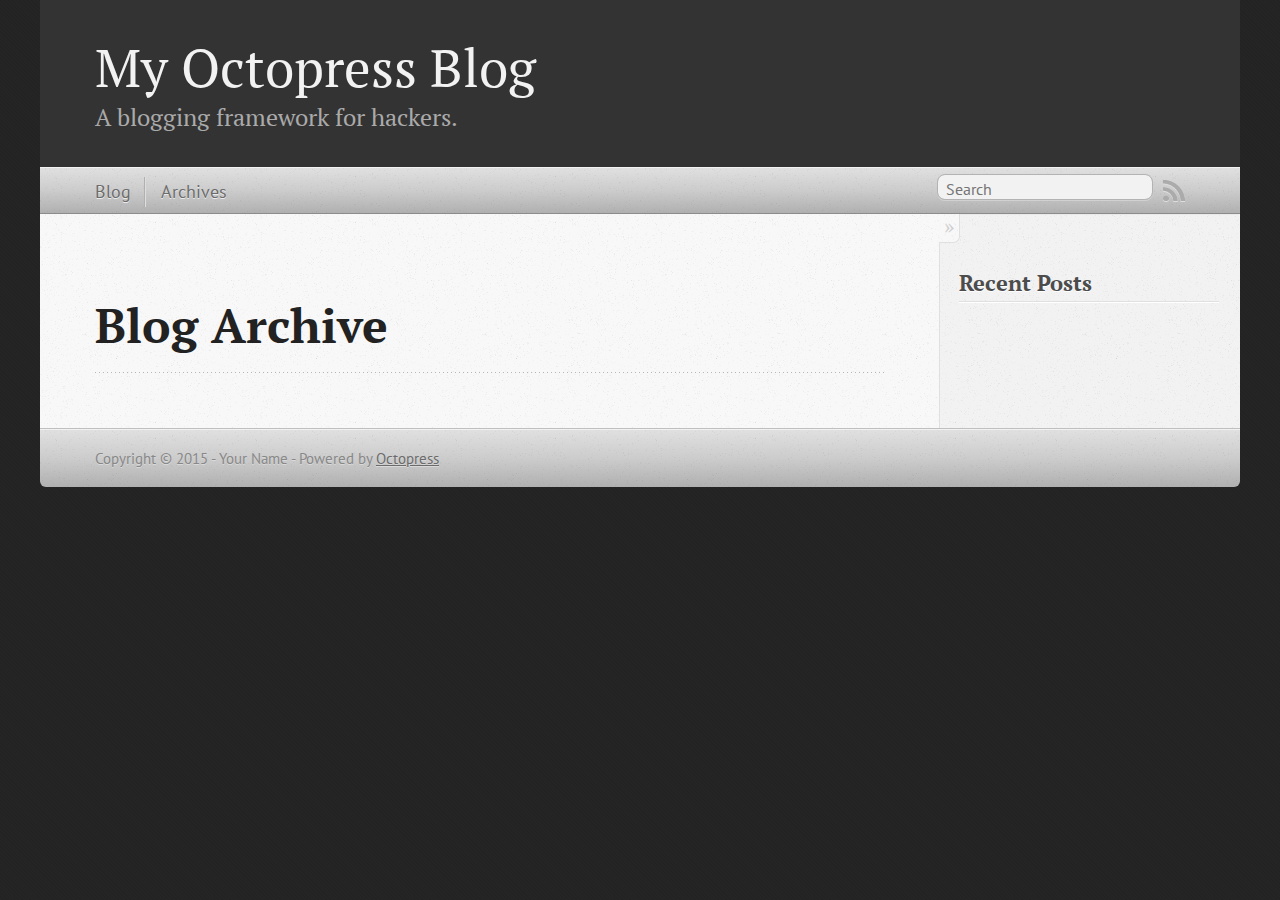
==== blog/archives/index.html @ 423a73b9 "Site updated at 2015-05-28 01:32:02 UTC" ====
<!DOCTYPE html>
<!--[if IEMobile 7 ]><html class="no-js iem7"><![endif]-->
<!--[if lt IE 9]><html class="no-js lte-ie8"><![endif]-->
<!--[if (gt IE 8)|(gt IEMobile 7)|!(IEMobile)|!(IE)]><!--><html class="no-js" lang="en"><!--<![endif]-->
<head>
  <meta charset="utf-8">
  <title>Blog Archive - My Octopress Blog</title>
  <meta name="author" content="Your Name">

  
  <meta name="description" content=" Blog Archive Recent Posts ">
  

  <!-- http://t.co/dKP3o1e -->
  <meta name="HandheldFriendly" content="True">
  <meta name="MobileOptimized" content="320">
  <meta name="viewport" content="width=device-width, initial-scale=1">

  
  <link rel="canonical" href="http://vickylu.github.io/Blog/blog/archives/">
  <link href="/favicon.png" rel="icon">
  <link href="/stylesheets/screen.css" media="screen, projection" rel="stylesheet" type="text/css">
  <link href="/atom.xml" rel="alternate" title="My Octopress Blog" type="application/atom+xml">
  <script src="/javascripts/modernizr-2.0.js"></script>
  <script src="//ajax.googleapis.com/ajax/libs/jquery/1.9.1/jquery.min.js"></script>
  <script>!window.jQuery && document.write(unescape('%3Cscript src="/javascripts/libs/jquery.min.js"%3E%3C/script%3E'))</script>
  <script src="/javascripts/octopress.js" type="text/javascript"></script>
  <!--Fonts from Google"s Web font directory at http://google.com/webfonts -->
<link href="//fonts.googleapis.com/css?family=PT+Serif:regular,italic,bold,bolditalic" rel="stylesheet" type="text/css">
<link href="//fonts.googleapis.com/css?family=PT+Sans:regular,italic,bold,bolditalic" rel="stylesheet" type="text/css">

  

</head>

<body   >
  <header role="banner"><hgroup>
  <h1><a href="/">My Octopress Blog</a></h1>
  
    <h2>A blogging framework for hackers.</h2>
  
</hgroup>

</header>
  <nav role="navigation"><ul class="subscription" data-subscription="rss">
  <li><a href="/atom.xml" rel="subscribe-rss" title="subscribe via RSS">RSS</a></li>
  
</ul>
  
<form action="https://www.google.com/search" method="get">
  <fieldset role="search">
    <input type="hidden" name="sitesearch" value="vickylu.github.io/Blog">
    <input class="search" type="text" name="q" results="0" placeholder="Search"/>
  </fieldset>
</form>
  
<ul class="main-navigation">
  <li><a href="/">Blog</a></li>
  <li><a href="/blog/archives">Archives</a></li>
</ul>

</nav>
  <div id="main">
    <div id="content">
      <div>
<article role="article">
  
  <header>
    <h1 class="entry-title">Blog Archive</h1>
    
  </header>
  
  <div id="blog-archives">

</div>

  
</article>

</div>

<aside class="sidebar">
  
    <section>
  <h1>Recent Posts</h1>
  <ul id="recent_posts">
    
  </ul>
</section>





  
</aside>


    </div>
  </div>
  <footer role="contentinfo"><p>
  Copyright &copy; 2015 - Your Name -
  <span class="credit">Powered by <a href="http://octopress.org">Octopress</a></span>
</p>

</footer>
  







  <script type="text/javascript">
    (function(){
      var twitterWidgets = document.createElement('script');
      twitterWidgets.type = 'text/javascript';
      twitterWidgets.async = true;
      twitterWidgets.src = '//platform.twitter.com/widgets.js';
      document.getElementsByTagName('head')[0].appendChild(twitterWidgets);
    })();
  </script>





</body>
</html>
---- stylesheets/screen.css ----
html,body,div,span,applet,object,iframe,h1,h2,h3,h4,h5,h6,p,blockquote,pre,a,abbr,acronym,address,big,cite,code,del,dfn,em,img,ins,kbd,q,s,samp,small,strike,strong,sub,sup,tt,var,b,u,i,center,dl,dt,dd,ol,ul,li,fieldset,form,label,legend,table,caption,tbody,tfoot,thead,tr,th,td,article,aside,canvas,details,embed,figure,figcaption,footer,header,hgroup,menu,nav,output,ruby,section,summary,time,mark,audio,video{margin:0;padding:0;border:0;font:inherit;font-size:100%;vertical-align:baseline}html{line-height:1}ol,ul{list-style:none}table{border-collapse:collapse;border-spacing:0}caption,th,td{text-align:left;font-weight:normal;vertical-align:middle}q,blockquote{quotes:none}q:before,q:after,blockquote:before,blockquote:after{content:"";content:none}a img{border:none}article,aside,details,figcaption,figure,footer,header,hgroup,main,menu,nav,section,summary{display:block}a{color:#1863a1}a:visited{color:#751590}a:focus{color:#0181eb}a:hover{color:#0181eb}a:active{color:#01579f}aside.sidebar a{color:#222}aside.sidebar a:focus{color:#0181eb}aside.sidebar a:hover{color:#0181eb}aside.sidebar a:active{color:#01579f}a{-moz-transition:color 0.3s;-o-transition:color 0.3s;-webkit-transition:color 0.3s;transition:color 0.3s}html{background:#252525 url('/images/line-tile.png?1432775981') top left}body>div{background:#f2f2f2 url('/images/noise.png?1432775981') top left;border-bottom:1px solid #bfbfbf}body>div>div{background:#f8f8f8 url('/images/noise.png?1432775981') top left;border-right:1px solid #e0e0e0}.heading,body>header h1,h1,h2,h3,h4,h5,h6{font-family:"PT Serif","Georgia","Helvetica Neue",Arial,sans-serif}.sans,body>header h2,article header p.meta,article>footer,#content .blog-index footer,html .gist .gist-file .gist-meta,#blog-archives a.category,#blog-archives time,aside.sidebar section,body>footer{font-family:"PT Sans","Helvetica Neue",Arial,sans-serif}.serif,body,#content .blog-index a[rel=full-article]{font-family:"PT Serif",Georgia,Times,"Times New Roman",serif}.mono,pre,code,tt,p code,li code{font-family:Menlo,Monaco,"Andale Mono","lucida console","Courier New",monospace}body>header h1{font-size:2.2em;font-family:"PT Serif","Georgia","Helvetica Neue",Arial,sans-serif;font-weight:normal;line-height:1.2em;margin-bottom:0.6667em}body>header h2{font-family:"PT Serif","Georgia","Helvetica Neue",Arial,sans-serif}body{line-height:1.5em;color:#222}h1{font-size:2.2em;line-height:1.2em}@media only screen and (min-width: 992px){body{font-size:1.15em}h1{font-size:2.6em;line-height:1.2em}}h1,h2,h3,h4,h5,h6{text-rendering:optimizelegibility;margin-bottom:1em;font-weight:bold}h2,section h1{font-size:1.5em}h3,section h2,section section h1{font-size:1.3em}h4,section h3,section section h2,section section section h1{font-size:1em}h5,section h4,section section h3{font-size:.9em}h6,section h5,section section h4,section section section h3{font-size:.8em}p,article blockquote,ul,ol{margin-bottom:1.5em}ul{list-style-type:disc}ul ul{list-style-type:circle;margin-bottom:0px}ul ul ul{list-style-type:square;margin-bottom:0px}ol{list-style-type:decimal}ol ol{list-style-type:lower-alpha;margin-bottom:0px}ol ol ol{list-style-type:lower-roman;margin-bottom:0px}ul,ul ul,ul ol,ol,ol ul,ol ol{margin-left:1.3em}ul ul,ul ol,ol ul,ol ol{margin-bottom:0em}strong{font-weight:bold}em{font-style:italic}sup,sub{font-size:0.75em;position:relative;display:inline-block;padding:0 .2em;line-height:.8em}sup{top:-.5em}sub{bottom:-.5em}a[rev='footnote']{font-size:.75em;padding:0 .3em;line-height:1}q{font-style:italic}q:before{content:"\201C"}q:after{content:"\201D"}em,dfn{font-style:italic}strong,dfn{font-weight:bold}del,s{text-decoration:line-through}abbr,acronym{border-bottom:1px dotted;cursor:help}hr{margin-bottom:0.2em}small{font-size:.8em}big{font-size:1.2em}article blockquote{font-style:italic;position:relative;font-size:1.2em;line-height:1.5em;padding-left:1em;border-left:4px solid rgba(170,170,170,0.5)}article blockquote cite{font-style:italic}article blockquote cite a{color:#aaa !important;word-wrap:break-word}article blockquote cite:before{content:'\2014';padding-right:.3em;padding-left:.3em;color:#aaa}@media only screen and (min-width: 992px){article blockquote{padding-left:1.5em;border-left-width:4px}}.pullquote-right:before,.pullquote-left:before{padding:0;border:none;content:attr(data-pullquote);float:right;width:45%;margin:.5em 0 1em 1.5em;position:relative;top:7px;font-size:1.4em;line-height:1.45em}.pullquote-left:before{float:left;margin:.5em 1.5em 1em 0}.force-wrap,article a,aside.sidebar a{white-space:-moz-pre-wrap;white-space:-pre-wrap;white-space:-o-pre-wrap;white-space:pre-wrap;word-wrap:break-word}.group,body>header,body>nav,body>footer,body #content>article,body #content>div>article,body #content>div>section,body div.pagination,aside.sidebar,#main,#content,.sidebar{*zoom:1}.group:after,body>header:after,body>nav:after,body>footer:after,body #content>article:after,body #content>div>article:after,body #content>div>section:after,body div.pagination:after,#main:after,#content:after,.sidebar:after{content:"";display:table;clear:both}body{-webkit-text-size-adjust:none;max-width:1200px;position:relative;margin:0 auto}body>header,body>nav,body>footer,body #content>article,body #content>div>article,body #content>div>section{padding-left:18px;padding-right:18px}@media only screen and (min-width: 480px){body>header,body>nav,body>footer,body #content>article,body #content>div>article,body #content>div>section{padding-left:25px;padding-right:25px}}@media only screen and (min-width: 768px){body>header,body>nav,body>footer,body #content>article,body #content>div>article,body #content>div>section{padding-left:35px;padding-right:35px}}@media only screen and (min-width: 992px){body>header,body>nav,body>footer,body #content>article,body #content>div>article,body #content>div>section{padding-left:55px;padding-right:55px}}body div.pagination{margin-left:18px;margin-right:18px}@media only screen and (min-width: 480px){body div.pagination{margin-left:25px;margin-right:25px}}@media only screen and (min-width: 768px){body div.pagination{margin-left:35px;margin-right:35px}}@media only screen and (min-width: 992px){body div.pagination{margin-left:55px;margin-right:55px}}body>header{font-size:1em;padding-top:1.5em;padding-bottom:1.5em}#content{overflow:hidden}#content>div,#content>article{width:100%}aside.sidebar{float:none;padding:0 18px 1px;background-color:#f7f7f7;border-top:1px solid #e0e0e0}.flex-content,article img,article video,article .flash-video,aside.sidebar img{max-width:100%;height:auto}.basic-alignment.left,article img.left,article video.left,article .left.flash-video,aside.sidebar img.left{float:left;margin-right:1.5em}.basic-alignment.right,article img.right,article video.right,article .right.flash-video,aside.sidebar img.right{float:right;margin-left:1.5em}.basic-alignment.center,article img.center,article video.center,article .center.flash-video,aside.sidebar img.center{display:block;margin:0 auto 1.5em}.basic-alignment.left,article img.left,article video.left,article .left.flash-video,aside.sidebar img.left,.basic-alignment.right,article img.right,article video.right,article .right.flash-video,aside.sidebar img.right{margin-bottom:.8em}.toggle-sidebar,.no-sidebar .toggle-sidebar{display:none}@media only screen and (min-width: 750px){body.sidebar-footer aside.sidebar{float:none;width:auto;clear:left;margin:0;padding:0 35px 1px;background-color:#f7f7f7;border-top:1px solid #eaeaea}body.sidebar-footer aside.sidebar section.odd,body.sidebar-footer aside.sidebar section.even{float:left;width:48%}body.sidebar-footer aside.sidebar section.odd{margin-left:0}body.sidebar-footer aside.sidebar section.even{margin-left:4%}body.sidebar-footer aside.sidebar.thirds section{width:30%;margin-left:5%}body.sidebar-footer aside.sidebar.thirds section.first{margin-left:0;clear:both}}body.sidebar-footer #content{margin-right:0px}body.sidebar-footer .toggle-sidebar{display:none}@media only screen and (min-width: 550px){body>header{font-size:1em}}@media only screen and (min-width: 750px){aside.sidebar{float:none;width:auto;clear:left;margin:0;padding:0 35px 1px;background-color:#f7f7f7;border-top:1px solid #eaeaea}aside.sidebar section.odd,aside.sidebar section.even{float:left;width:48%}aside.sidebar section.odd{margin-left:0}aside.sidebar section.even{margin-left:4%}aside.sidebar.thirds section{width:30%;margin-left:5%}aside.sidebar.thirds section.first{margin-left:0;clear:both}}@media only screen and (min-width: 768px){body{-webkit-text-size-adjust:auto}body>header{font-size:1.2em}#main{padding:0;margin:0 auto}#content{overflow:visible;margin-right:240px;position:relative}.no-sidebar #content{margin-right:0;border-right:0}.collapse-sidebar #content{margin-right:20px}#content>div,#content>article{padding-top:17.5px;padding-bottom:17.5px;float:left}aside.sidebar{width:210px;padding:0 15px 15px;background:none;clear:none;float:left;margin:0 -100% 0 0}aside.sidebar section{width:auto;margin-left:0}aside.sidebar section.odd,aside.sidebar section.even{float:none;width:auto;margin-left:0}.collapse-sidebar aside.sidebar{float:none;width:auto;clear:left;margin:0;padding:0 35px 1px;background-color:#f7f7f7;border-top:1px solid #eaeaea}.collapse-sidebar aside.sidebar section.odd,.collapse-sidebar aside.sidebar section.even{float:left;width:48%}.collapse-sidebar aside.sidebar section.odd{margin-left:0}.collapse-sidebar aside.sidebar section.even{margin-left:4%}.collapse-sidebar aside.sidebar.thirds section{width:30%;margin-left:5%}.collapse-sidebar aside.sidebar.thirds section.first{margin-left:0;clear:both}}@media only screen and (min-width: 992px){body>header{font-size:1.3em}#content{margin-right:300px}#content>div,#content>article{padding-top:27.5px;padding-bottom:27.5px}aside.sidebar{width:260px;padding:1.2em 20px 20px}.collapse-sidebar aside.sidebar{padding-left:55px;padding-right:55px}}@media only screen and (min-width: 768px){ul,ol{margin-left:0}}body>header{background:#333}body>header h1{display:inline-block;margin:0}body>header h1 a,body>header h1 a:visited,body>header h1 a:hover{color:#f2f2f2;text-decoration:none}body>header h2{margin:.2em 0 0;font-size:1em;color:#aaa;font-weight:normal}body>nav{position:relative;background-color:#ccc;background:url('/images/noise.png?1432775981'),url('[data-uri]');background:url('/images/noise.png?1432775981'),-webkit-gradient(linear, 50% 0%, 50% 100%, color-stop(0%, #e0e0e0),color-stop(50%, #cccccc),color-stop(100%, #b0b0b0));background:url('/images/noise.png?1432775981'),-moz-linear-gradient(#e0e0e0,#cccccc,#b0b0b0);background:url('/images/noise.png?1432775981'),-webkit-linear-gradient(#e0e0e0,#cccccc,#b0b0b0);background:url('/images/noise.png?1432775981'),linear-gradient(#e0e0e0,#cccccc,#b0b0b0);border-top:1px solid #f2f2f2;border-bottom:1px solid #8c8c8c;padding-top:.35em;padding-bottom:.35em}body>nav form{-moz-background-clip:padding;-o-background-clip:padding-box;-webkit-background-clip:padding;background-clip:padding-box;margin:0;padding:0}body>nav form .search{padding:.3em .5em 0;font-size:.85em;font-family:"PT Sans","Helvetica Neue",Arial,sans-serif;line-height:1.1em;width:95%;-moz-border-radius:0.5em;-webkit-border-radius:0.5em;border-radius:0.5em;-moz-background-clip:padding;-o-background-clip:padding-box;-webkit-background-clip:padding;background-clip:padding-box;-moz-box-shadow:#d1d1d1 0 1px;-webkit-box-shadow:#d1d1d1 0 1px;box-shadow:#d1d1d1 0 1px;background-color:#f2f2f2;border:1px solid #b3b3b3;color:#888}body>nav form .search:focus{color:#444;border-color:#80b1df;-moz-box-shadow:#80b1df 0 0 4px,#80b1df 0 0 3px inset;-webkit-box-shadow:#80b1df 0 0 4px,#80b1df 0 0 3px inset;box-shadow:#80b1df 0 0 4px,#80b1df 0 0 3px inset;background-color:#fff;outline:none}body>nav fieldset[role=search]{float:right;width:48%}body>nav fieldset.mobile-nav{float:left;width:48%}body>nav fieldset.mobile-nav select{width:100%;font-size:.8em;border:1px solid #888}body>nav ul{display:none}@media only screen and (min-width: 550px){body>nav{font-size:.9em}body>nav ul{margin:0;padding:0;border:0;overflow:hidden;*zoom:1;float:left;display:block;padding-top:.15em}body>nav ul li{list-style-image:none;list-style-type:none;margin-left:0;white-space:nowrap;float:left;padding-left:0;padding-right:0}body>nav ul li:first-child{padding-left:0}body>nav ul li:last-child{padding-right:0}body>nav ul li.last{padding-right:0}body>nav ul.subscription{margin-left:.8em;float:right}body>nav ul.subscription li:last-child a{padding-right:0}body>nav ul li{margin:0}body>nav a{color:#6b6b6b;font-family:"PT Sans","Helvetica Neue",Arial,sans-serif;text-shadow:#ebebeb 0 1px;float:left;text-decoration:none;font-size:1.1em;padding:.1em 0;line-height:1.5em}body>nav a:visited{color:#6b6b6b}body>nav a:hover{color:#2b2b2b}body>nav li+li{border-left:1px solid #b0b0b0;margin-left:.8em}body>nav li+li a{padding-left:.8em;border-left:1px solid #dedede}body>nav form{float:right;text-align:left;padding-left:.8em;width:175px}body>nav form .search{width:93%;font-size:.95em;line-height:1.2em}body>nav ul[data-subscription$=email]+form{width:97px}body>nav ul[data-subscription$=email]+form .search{width:91%}body>nav fieldset.mobile-nav{display:none}body>nav fieldset[role=search]{width:99%}}@media only screen and (min-width: 992px){body>nav form{width:215px}body>nav ul[data-subscription$=email]+form{width:147px}}.no-placeholder body>nav .search{background:#f2f2f2 url('/images/search.png?1432775981') 0.3em 0.25em no-repeat;text-indent:1.3em}@media only screen and (min-width: 550px){.maskImage body>nav ul[data-subscription$=email]+form{width:123px}}@media only screen and (min-width: 992px){.maskImage body>nav ul[data-subscription$=email]+form{width:173px}}.maskImage ul.subscription{position:relative;top:.2em}.maskImage ul.subscription li,.maskImage ul.subscription a{border:0;padding:0}.maskImage a[rel=subscribe-rss]{position:relative;top:0px;text-indent:-999999em;background-color:#dedede;border:0;padding:0}.maskImage a[rel=subscribe-rss],.maskImage a[rel=subscribe-rss]:after{-webkit-mask-image:url('/images/rss.png?1432775981');-moz-mask-image:url('/images/rss.png?1432775981');-ms-mask-image:url('/images/rss.png?1432775981');-o-mask-image:url('/images/rss.png?1432775981');mask-image:url('/images/rss.png?1432775981');-webkit-mask-repeat:no-repeat;-moz-mask-repeat:no-repeat;-ms-mask-repeat:no-repeat;-o-mask-repeat:no-repeat;mask-repeat:no-repeat;width:22px;height:22px}.maskImage a[rel=subscribe-rss]:after{content:"";position:absolute;top:-1px;left:0;background-color:#ababab}.maskImage a[rel=subscribe-rss]:hover:after{background-color:#9e9e9e}.maskImage a[rel=subscribe-email]{position:relative;top:0px;text-indent:-999999em;background-color:#dedede;border:0;padding:0}.maskImage a[rel=subscribe-email],.maskImage a[rel=subscribe-email]:after{-webkit-mask-image:url('/images/email.png?1432775981');-moz-mask-image:url('/images/email.png?1432775981');-ms-mask-image:url('/images/email.png?1432775981');-o-mask-image:url('/images/email.png?1432775981');mask-image:url('/images/email.png?1432775981');-webkit-mask-repeat:no-repeat;-moz-mask-repeat:no-repeat;-ms-mask-repeat:no-repeat;-o-mask-repeat:no-repeat;mask-repeat:no-repeat;width:28px;height:22px}.maskImage a[rel=subscribe-email]:after{content:"";position:absolute;top:-1px;left:0;background-color:#ababab}.maskImage a[rel=subscribe-email]:hover:after{background-color:#9e9e9e}article{padding-top:1em}article header{position:relative;padding-top:2em;padding-bottom:1em;margin-bottom:1em;background:url('[data-uri]') bottom left repeat-x}article header h1{margin:0}article header h1 a{text-decoration:none}article header h1 a:hover{text-decoration:underline}article header p{font-size:.9em;color:#aaa;margin:0}article header p.meta{text-transform:uppercase;position:absolute;top:0}@media only screen and (min-width: 768px){article header{margin-bottom:1.5em;padding-bottom:1em;background:url('[data-uri]') bottom left repeat-x}}article h2{padding-top:0.8em;background:url('[data-uri]') top left repeat-x}.entry-content article h2:first-child,article header+h2{padding-top:0}article h2:first-child,article header+h2{background:none}article .feature{padding-top:.5em;margin-bottom:1em;padding-bottom:1em;background:url('[data-uri]') bottom left repeat-x;font-size:2.0em;font-style:italic;line-height:1.3em}article img,article video,article .flash-video{-moz-border-radius:0.3em;-webkit-border-radius:0.3em;border-radius:0.3em;-moz-box-shadow:rgba(0,0,0,0.15) 0 1px 4px;-webkit-box-shadow:rgba(0,0,0,0.15) 0 1px 4px;box-shadow:rgba(0,0,0,0.15) 0 1px 4px;-moz-box-sizing:border-box;-webkit-box-sizing:border-box;box-sizing:border-box;border:#fff 0.5em solid}article video,article .flash-video{margin:0 auto 1.5em}article video{display:block;width:100%}article .flash-video>div{position:relative;display:block;padding-bottom:56.25%;padding-top:1px;height:0;overflow:hidden}article .flash-video>div iframe,article .flash-video>div object,article .flash-video>div embed{position:absolute;top:0;left:0;width:100%;height:100%}article>footer{padding-bottom:2.5em;margin-top:2em}article>footer p.meta{margin-bottom:.8em;font-size:.85em;clear:both;overflow:hidden}.blog-index article+article{background:url('[data-uri]') top left repeat-x}#content .blog-index{padding-top:0;padding-bottom:0}#content .blog-index article{padding-top:2em}#content .blog-index article header{background:none;padding-bottom:0}#content .blog-index article h1{font-size:2.2em}#content .blog-index article h1 a{color:inherit}#content .blog-index article h1 a:hover{color:#0181eb}#content .blog-index a[rel=full-article]{background:#ebebeb;display:inline-block;padding:.4em .8em;margin-right:.5em;text-decoration:none;color:#666;-moz-transition:background-color 0.5s;-o-transition:background-color 0.5s;-webkit-transition:background-color 0.5s;transition:background-color 0.5s}#content .blog-index a[rel=full-article]:hover{background:#0181eb;text-shadow:none;color:#f8f8f8}#content .blog-index footer{margin-top:1em}.separator,article>footer .byline+time:before,article>footer time+time:before,article>footer .comments:before,article>footer .byline ~ .categories:before{content:"\2022 ";padding:0 .4em 0 .2em;display:inline-block}#content div.pagination{text-align:center;font-size:.95em;position:relative;background:url('[data-uri]') top left repeat-x;padding-top:1.5em;padding-bottom:1.5em}#content div.pagination a{text-decoration:none;color:#aaa}#content div.pagination a.prev{position:absolute;left:0}#content div.pagination a.next{position:absolute;right:0}#content div.pagination a:hover{color:#0181eb}#content div.pagination a[href*=archive]:before,#content div.pagination a[href*=archive]:after{content:'\2014';padding:0 .3em}p.meta+.sharing{padding-top:1em;padding-left:0;background:url('[data-uri]') top left repeat-x}#fb-root{display:none}.highlight,html .gist .gist-file .gist-syntax .gist-highlight{border:1px solid #05232b !important}.highlight table td.code,html .gist .gist-file .gist-syntax .gist-highlight table td.code{width:100%}.highlight .line-numbers,html .gist .gist-file .gist-syntax .highlight .line_numbers{text-align:right;font-size:13px;line-height:1.45em;background:#073642 url('/images/noise.png?1432775981') top left !important;border-right:1px solid #00232c !important;-moz-box-shadow:#083e4b -1px 0 inset;-webkit-box-shadow:#083e4b -1px 0 inset;box-shadow:#083e4b -1px 0 inset;text-shadow:#021014 0 -1px;padding:.8em !important;-moz-border-radius:0;-webkit-border-radius:0;border-radius:0}.highlight .line-numbers span,html .gist .gist-file .gist-syntax .highlight .line_numbers span{color:#586e75 !important}figure.code,.gist-file,pre{-moz-box-shadow:rgba(0,0,0,0.06) 0 0 10px;-webkit-box-shadow:rgba(0,0,0,0.06) 0 0 10px;box-shadow:rgba(0,0,0,0.06) 0 0 10px}figure.code .highlight pre,.gist-file .highlight pre,pre .highlight pre{-moz-box-shadow:none;-webkit-box-shadow:none;box-shadow:none}.gist .highlight *::-moz-selection,figure.code .highlight *::-moz-selection{background:#386774;color:inherit;text-shadow:#002b36 0 1px}.gist .highlight *::-webkit-selection,figure.code .highlight *::-webkit-selection{background:#386774;color:inherit;text-shadow:#002b36 0 1px}.gist .highlight *::selection,figure.code .highlight *::selection{background:#386774;color:inherit;text-shadow:#002b36 0 1px}html .gist .gist-file{margin-bottom:1.8em;position:relative;border:none;padding-top:26px !important}html .gist .gist-file .highlight{margin-bottom:0}html .gist .gist-file .gist-syntax{border-bottom:0 !important;background:none !important}html .gist .gist-file .gist-syntax .gist-highlight{background:#002b36 !important}html .gist .gist-file .gist-syntax .highlight pre{padding:0}html .gist .gist-file .gist-meta{padding:.6em 0.8em;border:1px solid #083e4b !important;color:#586e75;font-size:.7em !important;background:#073642 url('/images/noise.png?1432775981') top left;line-height:1.5em}html .gist .gist-file .gist-meta a{color:#76888b !important;text-decoration:none}html .gist .gist-file .gist-meta a:hover,html .gist .gist-file .gist-meta a:focus{text-decoration:underline}html .gist .gist-file .gist-meta a:hover{color:#93a1a1 !important}html .gist .gist-file .gist-meta a[href*='#file']{position:absolute;top:0;left:0;right:-10px;color:#474747 !important}html .gist .gist-file .gist-meta a[href*='#file']:hover{color:#1863a1 !important}html .gist .gist-file .gist-meta a[href*=raw]{top:.4em}pre{background:#002b36 url('/images/noise.png?1432775981') top left;-moz-border-radius:0.4em;-webkit-border-radius:0.4em;border-radius:0.4em;border:1px solid #05232b;line-height:1.45em;font-size:13px;margin-bottom:2.1em;padding:.8em 1em;color:#93a1a1;overflow:auto}h3.filename+pre{-moz-border-radius-topleft:0px;-webkit-border-top-left-radius:0px;border-top-left-radius:0px;-moz-border-radius-topright:0px;-webkit-border-top-right-radius:0px;border-top-right-radius:0px}p code,li code{display:inline-block;white-space:no-wrap;background:#fff;font-size:.8em;line-height:1.5em;color:#555;border:1px solid #ddd;-moz-border-radius:0.4em;-webkit-border-radius:0.4em;border-radius:0.4em;padding:0 .3em;margin:-1px 0}p pre code,li pre code{font-size:1em !important;background:none;border:none}.pre-code,html .gist .gist-file .gist-syntax .highlight pre,.highlight code{font-family:Menlo,Monaco,"Andale Mono","lucida console","Courier New",monospace !important;overflow:scroll;overflow-y:hidden;display:block;padding:.8em;overflow-x:auto;line-height:1.45em;background:#002b36 url('/images/noise.png?1432775981') top left !important;color:#93a1a1 !important}.pre-code span,html .gist .gist-file .gist-syntax .highlight pre span,.highlight code span{color:#93a1a1 !important}.pre-code span,html .gist .gist-file .gist-syntax .highlight pre span,.highlight code span{font-style:normal !important;font-weight:normal !important}.pre-code .c,html .gist .gist-file .gist-syntax .highlight pre .c,.highlight code .c{color:#586e75 !important;font-style:italic !important}.pre-code .cm,html .gist .gist-file .gist-syntax .highlight pre .cm,.highlight code .cm{color:#586e75 !important;font-style:italic !important}.pre-code .cp,html .gist .gist-file .gist-syntax .highlight pre .cp,.highlight code .cp{color:#586e75 !important;font-style:italic !important}.pre-code .c1,html .gist .gist-file .gist-syntax .highlight pre .c1,.highlight code .c1{color:#586e75 !important;font-style:italic !important}.pre-code .cs,html .gist .gist-file .gist-syntax .highlight pre .cs,.highlight code .cs{color:#586e75 !important;font-weight:bold !important;font-style:italic !important}.pre-code .err,html .gist .gist-file .gist-syntax .highlight pre .err,.highlight code .err{color:#dc322f !important;background:none !important}.pre-code .k,html .gist .gist-file .gist-syntax .highlight pre .k,.highlight code .k{color:#cb4b16 !important}.pre-code .o,html .gist .gist-file .gist-syntax .highlight pre .o,.highlight code .o{color:#93a1a1 !important;font-weight:bold !important}.pre-code .p,html .gist .gist-file .gist-syntax .highlight pre .p,.highlight code .p{color:#93a1a1 !important}.pre-code .ow,html .gist .gist-file .gist-syntax .highlight pre .ow,.highlight code .ow{color:#2aa198 !important;font-weight:bold !important}.pre-code .gd,html .gist .gist-file .gist-syntax .highlight pre .gd,.highlight code .gd{color:#93a1a1 !important;background-color:#372d34 !important;display:inline-block}.pre-code .gd .x,html .gist .gist-file .gist-syntax .highlight pre .gd .x,.highlight code .gd .x{color:#93a1a1 !important;background-color:#4d2d34 !important;display:inline-block}.pre-code .ge,html .gist .gist-file .gist-syntax .highlight pre .ge,.highlight code .ge{color:#93a1a1 !important;font-style:italic !important}.pre-code .gh,html .gist .gist-file .gist-syntax .highlight pre .gh,.highlight code .gh{color:#586e75 !important}.pre-code .gi,html .gist .gist-file .gist-syntax .highlight pre .gi,.highlight code .gi{color:#93a1a1 !important;background-color:#1b412b !important;display:inline-block}.pre-code .gi .x,html .gist .gist-file .gist-syntax .highlight pre .gi .x,.highlight code .gi .x{color:#93a1a1 !important;background-color:#355720 !important;display:inline-block}.pre-code .gs,html .gist .gist-file .gist-syntax .highlight pre .gs,.highlight code .gs{color:#93a1a1 !important;font-weight:bold !important}.pre-code .gu,html .gist .gist-file .gist-syntax .highlight pre .gu,.highlight code .gu{color:#6c71c4 !important}.pre-code .kc,html .gist .gist-file .gist-syntax .highlight pre .kc,.highlight code .kc{color:#859900 !important;font-weight:bold !important}.pre-code .kd,html .gist .gist-file .gist-syntax .highlight pre .kd,.highlight code .kd{color:#268bd2 !important}.pre-code .kp,html .gist .gist-file .gist-syntax .highlight pre .kp,.highlight code .kp{color:#cb4b16 !important;font-weight:bold !important}.pre-code .kr,html .gist .gist-file .gist-syntax .highlight pre .kr,.highlight code .kr{color:#d33682 !important;font-weight:bold !important}.pre-code .kt,html .gist .gist-file .gist-syntax .highlight pre .kt,.highlight code .kt{color:#2aa198 !important}.pre-code .n,html .gist .gist-file .gist-syntax .highlight pre .n,.highlight code .n{color:#268bd2 !important}.pre-code .na,html .gist .gist-file .gist-syntax .highlight pre .na,.highlight code .na{color:#268bd2 !important}.pre-code .nb,html .gist .gist-file .gist-syntax .highlight pre .nb,.highlight code .nb{color:#859900 !important}.pre-code .nc,html .gist .gist-file .gist-syntax .highlight pre .nc,.highlight code .nc{color:#d33682 !important}.pre-code .no,html .gist .gist-file .gist-syntax .highlight pre .no,.highlight code .no{color:#b58900 !important}.pre-code .nl,html .gist .gist-file .gist-syntax .highlight pre .nl,.highlight code .nl{color:#859900 !important}.pre-code .ne,html .gist .gist-file .gist-syntax .highlight pre .ne,.highlight code .ne{color:#268bd2 !important;font-weight:bold !important}.pre-code .nf,html .gist .gist-file .gist-syntax .highlight pre .nf,.highlight code .nf{color:#268bd2 !important;font-weight:bold !important}.pre-code .nn,html .gist .gist-file .gist-syntax .highlight pre .nn,.highlight code .nn{color:#b58900 !important}.pre-code .nt,html .gist .gist-file .gist-syntax .highlight pre .nt,.highlight code .nt{color:#268bd2 !important;font-weight:bold !important}.pre-code .nx,html .gist .gist-file .gist-syntax .highlight pre .nx,.highlight code .nx{color:#b58900 !important}.pre-code .vg,html .gist .gist-file .gist-syntax .highlight pre .vg,.highlight code .vg{color:#268bd2 !important}.pre-code .vi,html .gist .gist-file .gist-syntax .highlight pre .vi,.highlight code .vi{color:#268bd2 !important}.pre-code .nv,html .gist .gist-file .gist-syntax .highlight pre .nv,.highlight code .nv{color:#268bd2 !important}.pre-code .mf,html .gist .gist-file .gist-syntax .highlight pre .mf,.highlight code .mf{color:#2aa198 !important}.pre-code .m,html .gist .gist-file .gist-syntax .highlight pre .m,.highlight code .m{color:#2aa198 !important}.pre-code .mh,html .gist .gist-file .gist-syntax .highlight pre .mh,.highlight code .mh{color:#2aa198 !important}.pre-code .mi,html .gist .gist-file .gist-syntax .highlight pre .mi,.highlight code .mi{color:#2aa198 !important}.pre-code .s,html .gist .gist-file .gist-syntax .highlight pre .s,.highlight code .s{color:#2aa198 !important}.pre-code .sd,html .gist .gist-file .gist-syntax .highlight pre .sd,.highlight code .sd{color:#2aa198 !important}.pre-code .s2,html .gist .gist-file .gist-syntax .highlight pre .s2,.highlight code .s2{color:#2aa198 !important}.pre-code .se,html .gist .gist-file .gist-syntax .highlight pre .se,.highlight code .se{color:#dc322f !important}.pre-code .si,html .gist .gist-file .gist-syntax .highlight pre .si,.highlight code .si{color:#268bd2 !important}.pre-code .sr,html .gist .gist-file .gist-syntax .highlight pre .sr,.highlight code .sr{color:#2aa198 !important}.pre-code .s1,html .gist .gist-file .gist-syntax .highlight pre .s1,.highlight code .s1{color:#2aa198 !important}.pre-code div .gd,html .gist .gist-file .gist-syntax .highlight pre div .gd,.highlight code div .gd,.pre-code div .gd .x,html .gist .gist-file .gist-syntax .highlight pre div .gd .x,.highlight code div .gd .x,.pre-code div .gi,html .gist .gist-file .gist-syntax .highlight pre div .gi,.highlight code div .gi,.pre-code div .gi .x,html .gist .gist-file .gist-syntax .highlight pre div .gi .x,.highlight code div .gi .x{display:inline-block;width:100%}.highlight,.gist-highlight{margin-bottom:1.8em;background:#002b36;overflow-y:hidden;overflow-x:auto}.highlight pre,.gist-highlight pre{background:none;-moz-border-radius:0px;-webkit-border-radius:0px;border-radius:0px;border:none;padding:0;margin-bottom:0}pre::-webkit-scrollbar,.highlight::-webkit-scrollbar,.gist-highlight::-webkit-scrollbar{height:.5em;background:rgba(255,255,255,0.15)}pre::-webkit-scrollbar-thumb:horizontal,.highlight::-webkit-scrollbar-thumb:horizontal,.gist-highlight::-webkit-scrollbar-thumb:horizontal{background:rgba(255,255,255,0.2);-webkit-border-radius:4px;border-radius:4px}.highlight code{background:#000}figure.code{background:none;padding:0;border:0;margin-bottom:1.5em}figure.code pre{margin-bottom:0}figure.code figcaption{position:relative}figure.code .highlight{margin-bottom:0}.code-title,html .gist .gist-file .gist-meta a[href*='#file'],h3.filename,figure.code figcaption{text-align:center;font-size:13px;line-height:2em;text-shadow:#cbcccc 0 1px 0;color:#474747;font-weight:normal;margin-bottom:0;-moz-border-radius-topleft:5px;-webkit-border-top-left-radius:5px;border-top-left-radius:5px;-moz-border-radius-topright:5px;-webkit-border-top-right-radius:5px;border-top-right-radius:5px;font-family:"Helvetica Neue", Arial, "Lucida Grande", "Lucida Sans Unicode", Lucida, sans-serif;background:#aaa url('/images/code_bg.png?1432775981') top repeat-x;border:1px solid #565656;border-top-color:#cbcbcb;border-left-color:#a5a5a5;border-right-color:#a5a5a5;border-bottom:0}.download-source,html .gist .gist-file .gist-meta a[href*=raw],figure.code figcaption a{position:absolute;right:.8em;text-decoration:none;color:#666 !important;z-index:1;font-size:13px;text-shadow:#cbcccc 0 1px 0;padding-left:3em}.download-source:hover,html .gist .gist-file .gist-meta a[href*=raw]:hover,figure.code figcaption a:hover,.download-source:focus,html .gist .gist-file .gist-meta a[href*=raw]:focus,figure.code figcaption a:focus{text-decoration:underline}#archive #content>div,#archive #content>div>article{padding-top:0}#blog-archives{color:#aaa}#blog-archives article{padding:1em 0 1em;position:relative;background:url('[data-uri]') bottom left repeat-x}#blog-archives article:last-child{background:none}#blog-archives article footer{padding:0;margin:0}#blog-archives h1{color:#222;margin-bottom:.3em}#blog-archives h2{display:none}#blog-archives h1{font-size:1.5em}#blog-archives h1 a{text-decoration:none;color:inherit;font-weight:normal;display:inline-block}#blog-archives h1 a:hover,#blog-archives h1 a:focus{text-decoration:underline}#blog-archives h1 a:hover{color:#0181eb}#blog-archives a.category,#blog-archives time{color:#aaa}#blog-archives .entry-content{display:none}#blog-archives time{font-size:.9em;line-height:1.2em}#blog-archives time .month,#blog-archives time .day{display:inline-block}#blog-archives time .month{text-transform:uppercase}#blog-archives p{margin-bottom:1em}#blog-archives a,#blog-archives .entry-content a{color:inherit}#blog-archives a:hover,#blog-archives .entry-content a:hover{color:#0181eb}#blog-archives a:hover{color:#0181eb}@media only screen and (min-width: 550px){#blog-archives article{margin-left:5em}#blog-archives h2{margin-bottom:.3em;font-weight:normal;display:inline-block;position:relative;top:-1px;float:left}#blog-archives h2:first-child{padding-top:.75em}#blog-archives time{position:absolute;text-align:right;left:0em;top:1.8em}#blog-archives .year{display:none}#blog-archives article{padding-left:4.5em;padding-bottom:.7em}#blog-archives a.category{line-height:1.1em}}#content>.category article{margin-left:0;padding-left:6.8em}#content>.category .year{display:inline}.side-shadow-border,aside.sidebar section h1,aside.sidebar li{-moz-box-shadow:#fff 0 1px;-webkit-box-shadow:#fff 0 1px;box-shadow:#fff 0 1px}aside.sidebar{overflow:hidden;color:#4c4c4c;text-shadow:#fff 0 1px}aside.sidebar section{font-size:.8em;line-height:1.4em;margin-bottom:1.5em}aside.sidebar section h1{margin:1.5em 0 0;padding-bottom:.2em;border-bottom:1px solid #e0e0e0}aside.sidebar section h1+p{padding-top:.4em}aside.sidebar img{-moz-border-radius:0.3em;-webkit-border-radius:0.3em;border-radius:0.3em;-moz-box-shadow:rgba(0,0,0,0.15) 0 1px 4px;-webkit-box-shadow:rgba(0,0,0,0.15) 0 1px 4px;box-shadow:rgba(0,0,0,0.15) 0 1px 4px;-moz-box-sizing:border-box;-webkit-box-sizing:border-box;box-sizing:border-box;border:#fff 0.3em solid}aside.sidebar ul{margin-bottom:0.5em;margin-left:0}aside.sidebar li{list-style:none;padding:.5em 0;margin:0;border-bottom:1px solid #e0e0e0}aside.sidebar li p:last-child{margin-bottom:0}aside.sidebar a{color:inherit;-moz-transition:color 0.5s;-o-transition:color 0.5s;-webkit-transition:color 0.5s;transition:color 0.5s}aside.sidebar:hover a{color:#222}aside.sidebar:hover a:hover{color:#0181eb}.aside-alt-link,#pinboard_linkroll .pin-tag{color:#7f7f7f}.aside-alt-link:hover,#pinboard_linkroll .pin-tag:hover{color:#0181eb}@media only screen and (min-width: 768px){.toggle-sidebar{outline:none;position:absolute;right:-10px;top:0;bottom:0;display:inline-block;text-decoration:none;color:#cecece;width:9px;cursor:pointer}.toggle-sidebar:hover{background:#e9e9e9;background:url('[data-uri]');background:-webkit-gradient(linear, 0% 50%, 100% 50%, color-stop(0%, rgba(224,224,224,0.5)),color-stop(100%, rgba(224,224,224,0)));background:-moz-linear-gradient(left, rgba(224,224,224,0.5),rgba(224,224,224,0));background:-webkit-linear-gradient(left, rgba(224,224,224,0.5),rgba(224,224,224,0));background:linear-gradient(to right, rgba(224,224,224,0.5),rgba(224,224,224,0))}.toggle-sidebar:after{position:absolute;right:-11px;top:0;width:20px;font-size:1.2em;line-height:1.1em;padding-bottom:.15em;-moz-border-radius-bottomright:0.3em;-webkit-border-bottom-right-radius:0.3em;border-bottom-right-radius:0.3em;text-align:center;background:#f8f8f8 url('/images/noise.png?1432775981') top left;border-bottom:1px solid #e0e0e0;border-right:1px solid #e0e0e0;content:"\00BB";text-indent:-1px}.collapse-sidebar .toggle-sidebar{text-indent:0px;right:-20px;width:19px}.collapse-sidebar .toggle-sidebar:hover{background:#e9e9e9}.collapse-sidebar .toggle-sidebar:after{border-left:1px solid #e0e0e0;text-shadow:#fff 0 1px;content:"\00AB";left:0px;right:0;text-align:center;text-indent:0;border:0;border-right-width:0;background:none}}.googleplus h1{-moz-box-shadow:none !important;-webkit-box-shadow:none !important;-o-box-shadow:none !important;box-shadow:none !important;border-bottom:0px none !important}.googleplus a{text-decoration:none;white-space:normal !important;line-height:32px}.googleplus a img{float:left;margin-right:0.5em;border:0 none}.googleplus-hidden{position:absolute;top:-1000em;left:-1000em}#pinboard_linkroll .pin-title,#pinboard_linkroll .pin-description{display:block;margin-bottom:.5em}#pinboard_linkroll .pin-tag{text-decoration:none}#pinboard_linkroll .pin-tag:hover,#pinboard_linkroll .pin-tag:focus{text-decoration:underline}#pinboard_linkroll .pin-tag:after{content:','}#pinboard_linkroll .pin-tag:last-child:after{content:''}.delicious-posts a.delicious-link{margin-bottom:.5em;display:block}.delicious-posts p{font-size:1em}body>footer{font-size:.8em;color:#888;text-shadow:#d9d9d9 0 1px;background-color:#ccc;background:url('/images/noise.png?1432775981'),url('[data-uri]');background:url('/images/noise.png?1432775981'),-webkit-gradient(linear, 50% 0%, 50% 100%, color-stop(0%, #e0e0e0),color-stop(50%, #cccccc),color-stop(100%, #b0b0b0));background:url('/images/noise.png?1432775981'),-moz-linear-gradient(#e0e0e0,#cccccc,#b0b0b0);background:url('/images/noise.png?1432775981'),-webkit-linear-gradient(#e0e0e0,#cccccc,#b0b0b0);background:url('/images/noise.png?1432775981'),linear-gradient(#e0e0e0,#cccccc,#b0b0b0);border-top:1px solid #f2f2f2;position:relative;padding-top:1em;padding-bottom:1em;margin-bottom:3em;-moz-border-radius-bottomleft:0.4em;-webkit-border-bottom-left-radius:0.4em;border-bottom-left-radius:0.4em;-moz-border-radius-bottomright:0.4em;-webkit-border-bottom-right-radius:0.4em;border-bottom-right-radius:0.4em;z-index:1}body>footer a{color:#6b6b6b}body>footer a:visited{color:#6b6b6b}body>footer a:hover{color:#484848}body>footer p:last-child{margin-bottom:0}
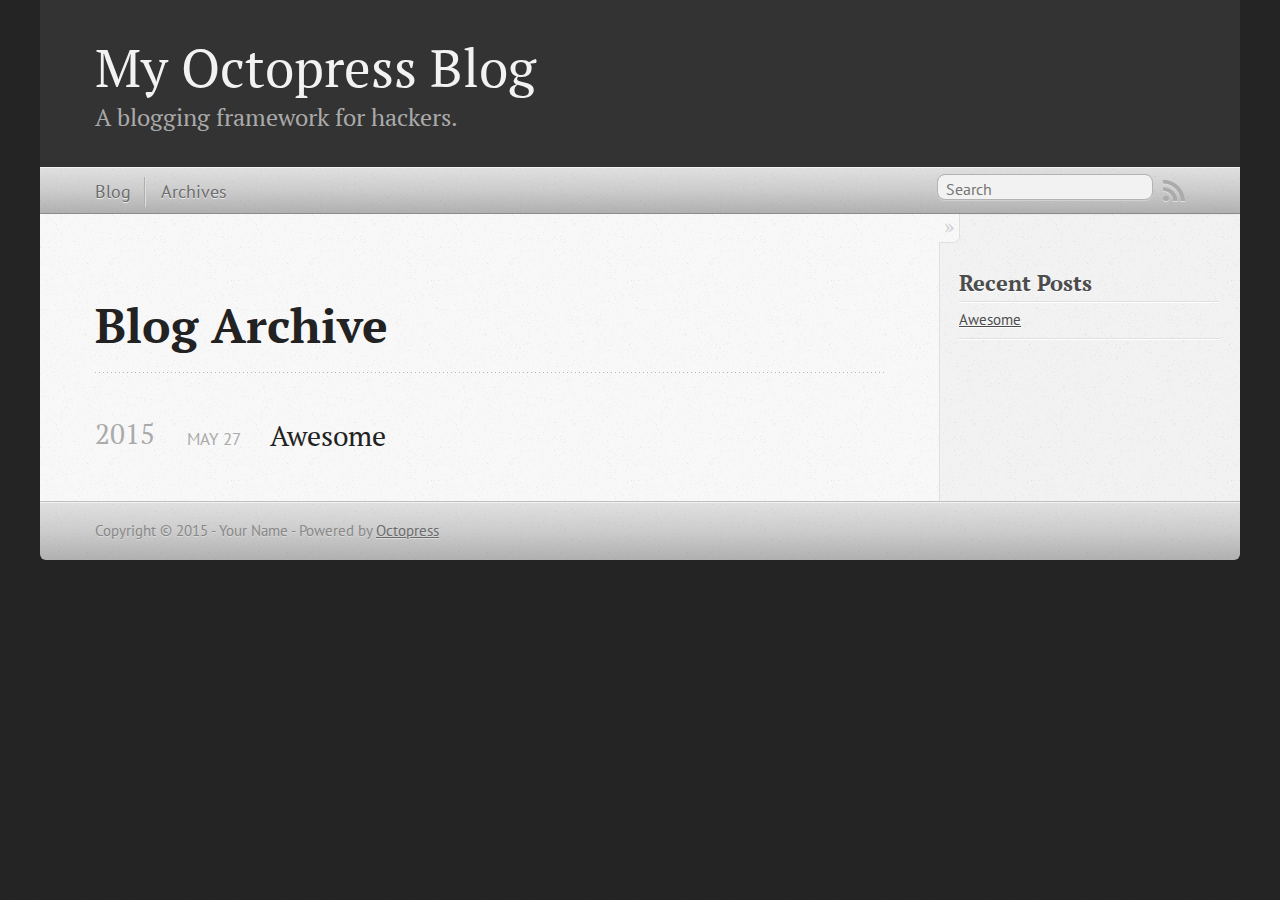
==== commit bab157e2: "Site updated at 2015-05-28 01:55:34 UTC" ====
--- a/blog/archives/index.html
+++ b/blog/archives/index.html
@@ -9,7 +9,8 @@
   <meta name="author" content="Your Name">
 
   
-  <meta name="description" content=" Blog Archive Recent Posts ">
+  <meta name="description" content=" Blog Archive 2015 Awesome
+May 27 2015 Recent Posts Awesome ">
   
 
   <!-- http://t.co/dKP3o1e -->
@@ -73,6 +74,19 @@
   
   <div id="blog-archives">
 
+
+
+  
+  <h2>2015</h2>
+
+<article>
+  
+<h1><a href="/blog/2015/05/27/awesome/">Awesome</a></h1>
+<time datetime="2015-05-27T00:00:00-05:00" pubdate><span class='month'>May</span> <span class='day'>27</span> <span class='year'>2015</span></time>
+
+
+</article>
+
 </div>
 
   
@@ -85,6 +99,10 @@
     <section>
   <h1>Recent Posts</h1>
   <ul id="recent_posts">
+    
+      <li class="post">
+        <a href="/blog/2015/05/27/awesome/">Awesome</a>
+      </li>
     
   </ul>
 </section>
